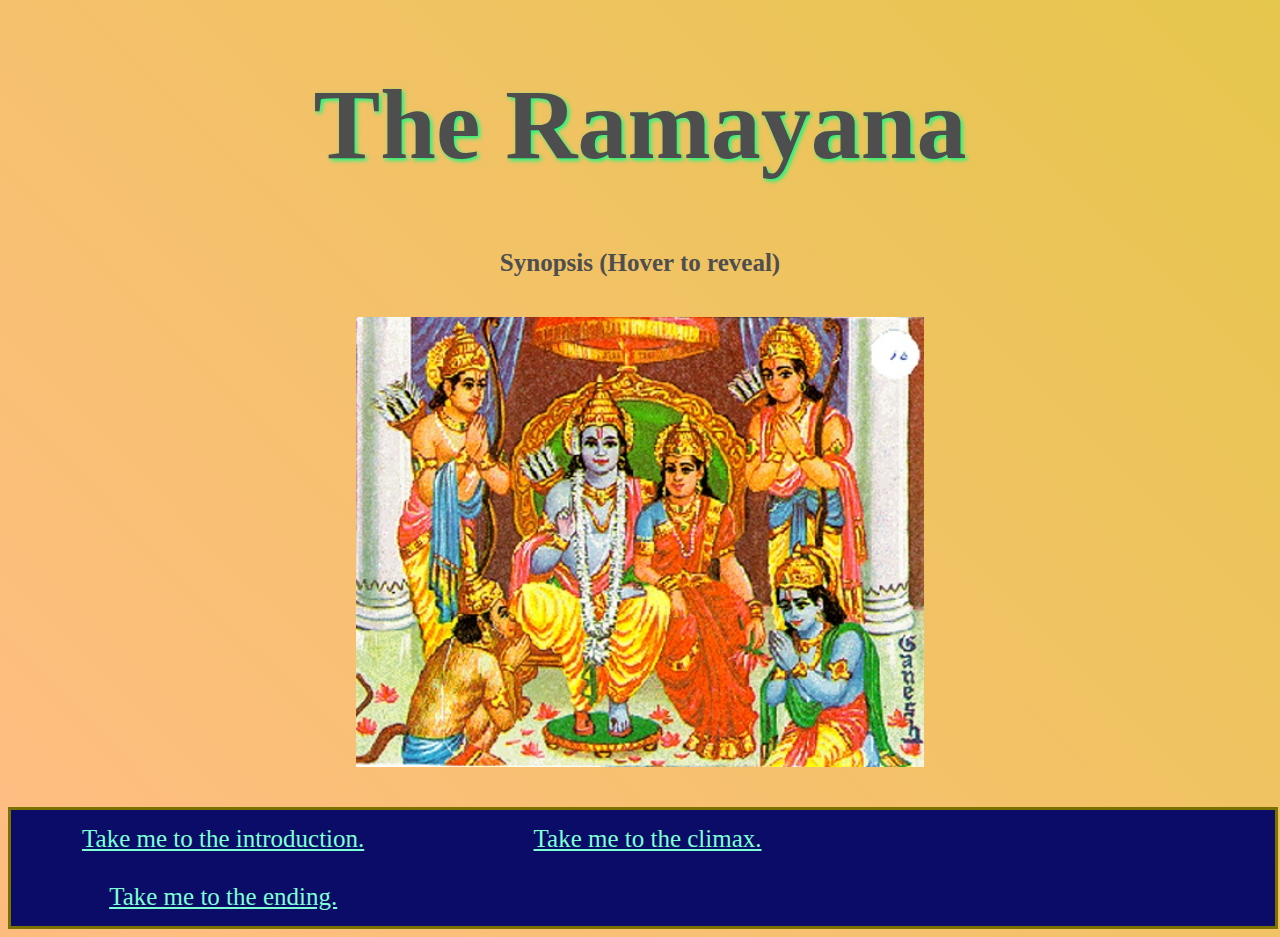
==== index.html @ 5fa35698 "Completed A01" ====
<!DOCTYPE html>
<html lang="en">
    <head>
        <meta charset="UTF=8">
        <meta name="viewport" content="width= device-width, initial-scale=1.0">
        <title>Home</title>
        <h1 id="header">The Ramayana</h1>
        
        <link rel="stylesheet" href="styles.css">
    </head>
    <body>
        <div class="synopsis">Synopsis (Hover to reveal)</div>
        <div class="hide">Rāmāyana is one of the two major Sanskrit epics of ancient India and important text of Hinduism, the other being the Mahābhārata. The epic, traditionally ascribed to the Maharishi Valmiki, narrates the life of Rama, a legendary prince of Ayodhya city in the kingdom of Kosala.
        </div>
        <img src="Ramayana.jpg" alt="Ramayana">
        <div class="menu">
            <a id="link1" href="pageOne.html">Take me to the introduction.</a>
            <a id="link2" href="pageTwo.html">Take me to the climax.</a>
            <a id="link3" href="pageThree.html">Take me to the ending.</a>
        </div>
    </body>
</html>
---- styles.css ----
body {
  background: linear-gradient(45deg, rgba(194, 127, 3, 0.801), #ff7b007e, #d1bc00c9, #f76301a9);
  background-size: 400% 400%;
  animation: gradient 30s ease infinite;
}

@keyframes gradient {
  0% {
      background-position: 0% 50%;
  }
  50% {
      background-position: 100% 50%;
  }
  100% {
      background-position: 0% 50%;
  }
}
  
  h1 {
    color: #000000;
    text-align: center;
  }
  
  /* p {
    text-align: center;
    color:aquamarine;
    font-family: "Papyrus2", Papyrus, serif;
  } */

  .synopsis {
    text-align: center;
    color:aquamarine;
    font-family: "Papyrus2", Papyrus, serif;
    padding-bottom: 40px;
    padding-left: 100px;
    padding-right: 100px;
    font-weight: 900;
    font-size: 25px;

  }

  .hide {
    display: none;
    text-align: center;
    padding-bottom: 40px;
    padding-left: 100px;
    padding-right: 100px;
    font-family: "Papyrus2", Papyrus, serif;
    font-weight: bold;
    font-size: 20px;
  }

  img {
    display: block;
  margin-left: auto;
  margin-right: auto;
  width: 45%;
  padding-bottom: 40px;

  }
  
  .synopsis:hover + .hide {
    display: block;
    color: rgb(0, 34, 0);
    
  }

  #header {
    text-align: center;
    color:rgb(78, 78, 78);
    font-size: 100px;
    font-family: New Century Schoolbook, TeX Gyre Schola, serif;
    text-shadow: 2px 2px 4px #00ff80;
  }

  .synopsis {
    text-align: center;
    color:rgb(78, 78, 78);
  }

  .menu {
    width: 100%;
    background-color: rgb(10, 12, 104);
    overflow: auto;
    border-style: solid;
    border-color: #797100;
  }

  .menu a {
    float:left;
    padding: 15px;
    color: aquamarine;
    font-size: 25px;
    width: 31.2%;
    text-align: center;
    font-family: "Papyrus2", Papyrus, serif;
    -webkit-animation: glow 1s ease-in-out infinite alternate;
    -moz-animation: glow 1s ease-in-out infinite alternate;
    animation: glow 1s ease-in-out infinite alternate;
  /* position: absolute;
  top: 50%;
  left: 50%;
  transform: translate(-50%, -50%);
  background-color: #333;
  overflow:visible;
  color: #f2f2f2;
  text-align: center;
  padding: 14px 16px;
  text-decoration: none;
  font-size: 20px; */
  }

  .pageOneMenu {
    width: 100%;
    background-color: rgb(10, 12, 104);
    overflow: auto;
    border-style: solid;
    border-color: #797100;
  }

  .pageOneMenu a {
    float:left;
    padding: 15px;
    color: aquamarine;
    font-size: 25px;
    width: 45%;
    text-align: center;
    font-family: "Papyrus2", Papyrus, serif;
    -webkit-animation: glow 1s ease-in-out infinite alternate;
    -moz-animation: glow 1s ease-in-out infinite alternate;
    animation: glow 1s ease-in-out infinite alternate;
  /* position: absolute;
  top: 50%;
  left: 50%;
  transform: translate(-50%, -50%);
  background-color: #333;
  overflow:visible;
  color: #f2f2f2;
  text-align: center;
  padding: 14px 16px;
  text-decoration: none;
  font-size: 20px; */
  }

  .pageTwoMenu {
    width: 100%;
    background-color: rgb(10, 12, 104);
    overflow: auto;
    border-style: solid;
    border-color: #797100;
  }

  .pageTwoMenu a {
    float:left;
    padding: 15px;
    color: aquamarine;
    font-size: 25px;
    width: 45%;
    text-align: center;
    font-family: "Papyrus2", Papyrus, serif;
    -webkit-animation: glow 1s ease-in-out infinite alternate;
    -moz-animation: glow 1s ease-in-out infinite alternate;
    animation: glow 1s ease-in-out infinite alternate;
  /* position: absolute;
  top: 50%;
  left: 50%;
  transform: translate(-50%, -50%);
  background-color: #333;
  overflow:visible;
  color: #f2f2f2;
  text-align: center;
  padding: 14px 16px;
  text-decoration: none;
  font-size: 20px; */
  }

  .pageThreeMenu {
    width: 100%;
    background-color: rgb(10, 12, 104);
    overflow: auto;
    border-style: solid;
    border-color: #797100;
  }

  .pageThreeMenu a {
    float:left;
    padding: 15px;
    color: aquamarine;
    font-size: 25px;
    width: 100%;
    text-align: center;
    font-family: "Papyrus2", Papyrus, serif;
    -webkit-animation: glow 1s ease-in-out infinite alternate;
    -moz-animation: glow 1s ease-in-out infinite alternate;
    animation: glow 1s ease-in-out infinite alternate;
  /* position: absolute;
  top: 50%;
  left: 50%;
  transform: translate(-50%, -50%);
  background-color: #333;
  overflow:visible;
  color: #f2f2f2;
  text-align: center;
  padding: 14px 16px;
  text-decoration: none;
  font-size: 20px; */
  }
  
  /* link1 {
    text-align: center;
  }
  #link2 {
    text-align: center;
  }
  #link3 {
    text-align: center;
  } */

  @-webkit-keyframes glow {
    from {
      text-shadow: 0 0 10px #fff, 0 0 20px #fff, 0 0 30px #e75e02, 0 0 40px #e69d00, 0 0 50px #f13817, 0 0 60px #e6007f, 0 0 70px #e6c400;
    }
    to {
      text-shadow: 0 0 20px #fff, 0 0 30px #4dc7ff, 0 0 40px #6e4dff, 0 0 50px #1105c4, 0 0 60px #0e0468, 0 0 70px #4dffbb, 0 0 80px #027529;
    }
  }
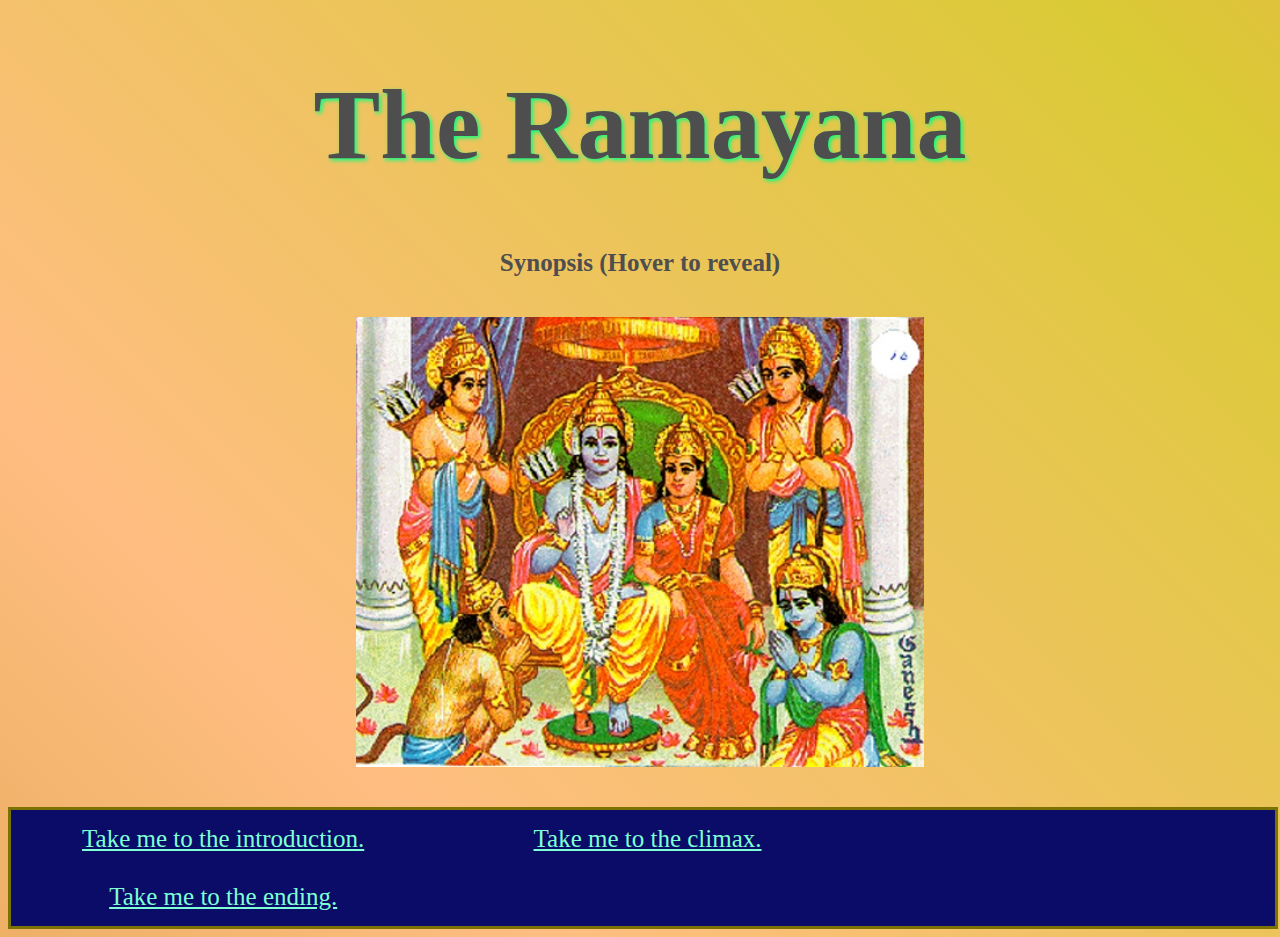
==== commit 320cf4cd: "Completed A01" ====
--- a/index.html
+++ b/index.html
@@ -4,14 +4,12 @@
         <meta charset="UTF=8">
         <meta name="viewport" content="width= device-width, initial-scale=1.0">
         <title>Home</title>
-        <h1 id="header">The Ramayana</h1>
-        
         <link rel="stylesheet" href="styles.css">
     </head>
     <body>
+        <h1 id="header">The Ramayana</h1>
         <div class="synopsis">Synopsis (Hover to reveal)</div>
-        <div class="hide">Rāmāyana is one of the two major Sanskrit epics of ancient India and important text of Hinduism, the other being the Mahābhārata. The epic, traditionally ascribed to the Maharishi Valmiki, narrates the life of Rama, a legendary prince of Ayodhya city in the kingdom of Kosala.
-        </div>
+        <div class="hide">Rāmāyana is one of the two major Sanskrit epics of ancient India and important text of Hinduism, the other being the Mahābhārata. The epic, traditionally ascribed to the Maharishi Valmiki, narrates the life of Rama, a legendary prince of Ayodhya city in the kingdom of Kosala.</div>
         <img src="Ramayana.jpg" alt="Ramayana">
         <div class="menu">
             <a id="link1" href="pageOne.html">Take me to the introduction.</a>
--- a/styles.css
+++ b/styles.css
@@ -1,6 +1,6 @@
 body {
   background: linear-gradient(45deg, rgba(194, 127, 3, 0.801), #ff7b007e, #d1bc00c9, #f76301a9);
-  background-size: 400% 400%;
+  background-size: 200% 200%;
   animation: gradient 30s ease infinite;
 }
 
